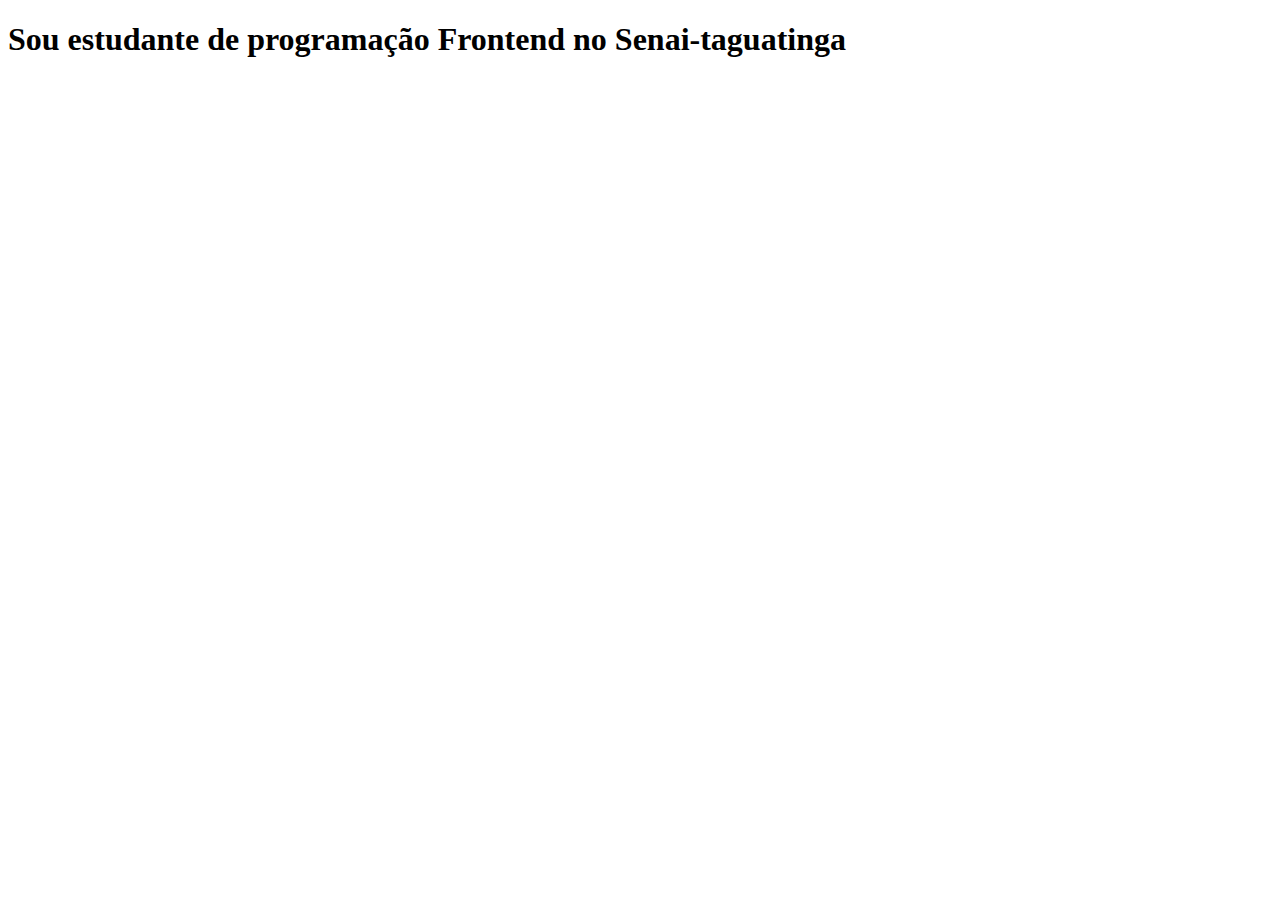
==== Aula3-Html/sobre.html @ b2933e89 "aula3 html dever de casa" ====
<!DOCTYPE html>
<html lang="en">
<head>
    <meta charset="UTF-8">
    <meta name="viewport" content="width=device-width, initial-scale=1.0">
    <title>Sobre nos</title>
</head>
<body>
    <h1>Sou estudante de programação Frontend no Senai-taguatinga</h1>
</body>
</html>
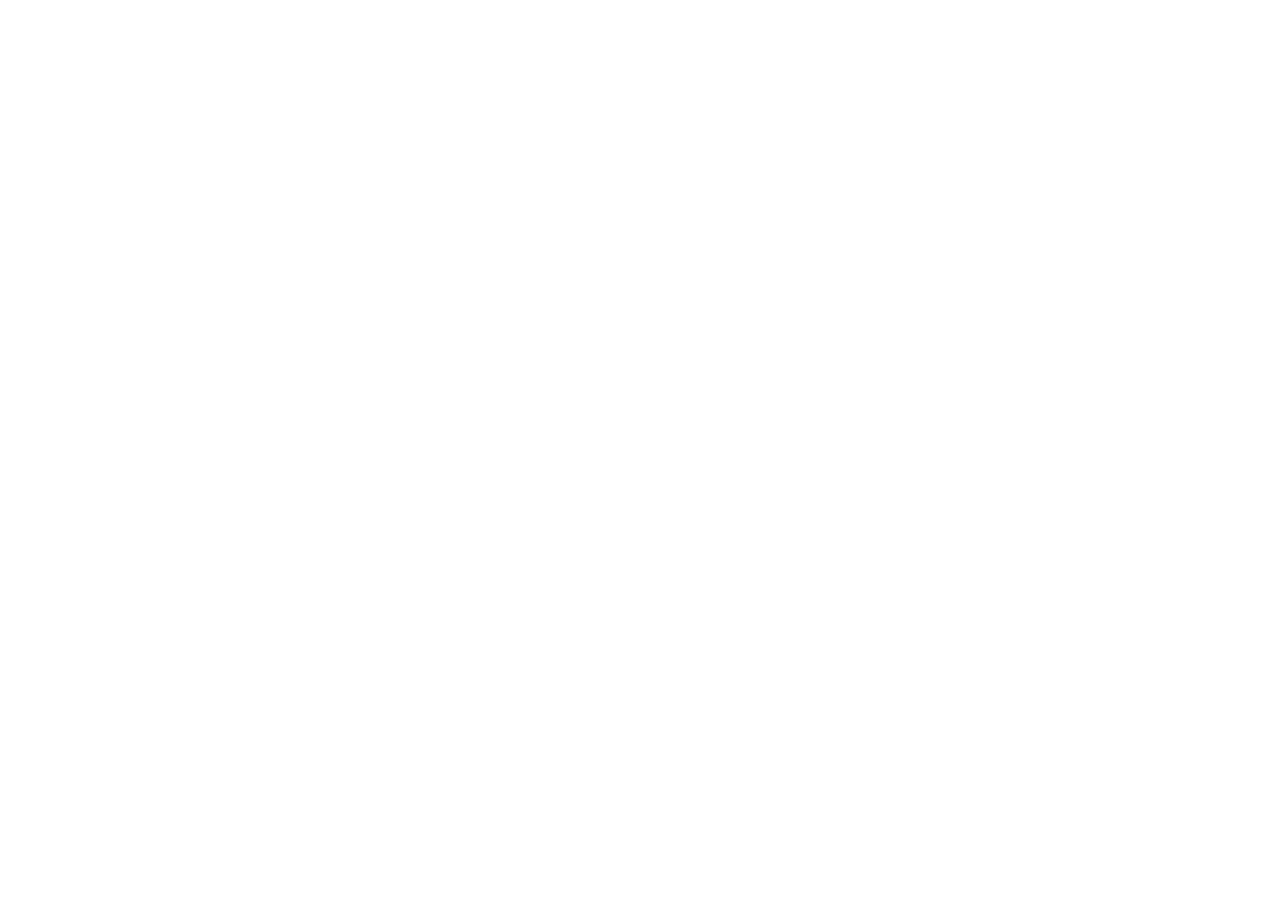
==== commit c812c8f0: "aula3-commit" ====
--- a/Aula3-Html/sobre.html
+++ b/Aula3-Html/sobre.html
@@ -3,9 +3,9 @@
 <head>
     <meta charset="UTF-8">
     <meta name="viewport" content="width=device-width, initial-scale=1.0">
-    <title>Sobre nos</title>
+    <title>Document</title>
 </head>
 <body>
-    <h1>Sou estudante de programação Frontend no Senai-taguatinga</h1>
+    
 </body>
 </html>